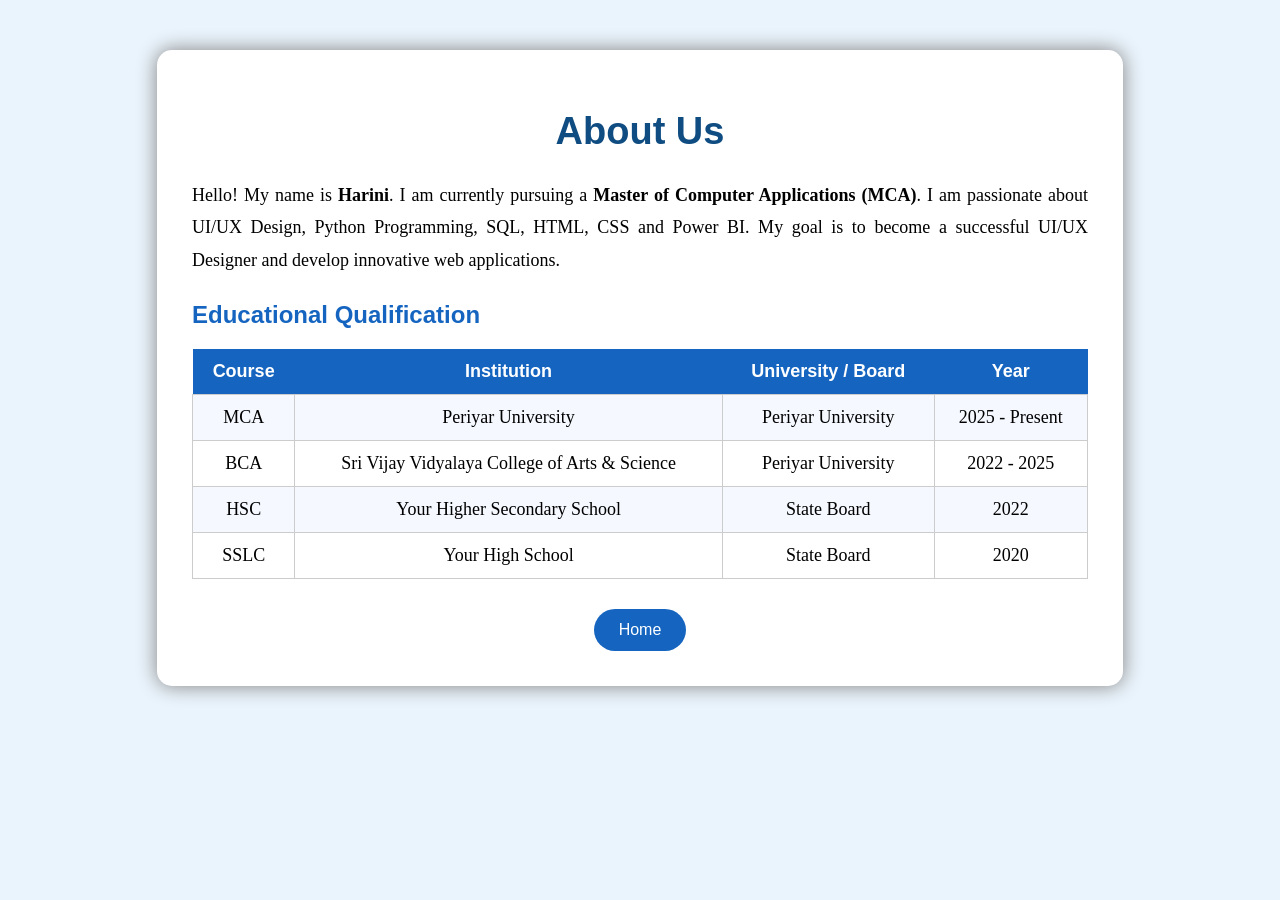
==== WT/Program3/about.html @ de419628 "Add files via upload" ====
<!DOCTYPE html>
<html>
<head>
    <title>About Us</title>

    <style>

        body{
            background:#EAF4FC;
            font-family:Georgia, serif;
            margin:0;
        }

        .box{
            width:70%;
            margin:50px auto;
            background:white;
            padding:35px;
            border-radius:15px;
            box-shadow:0 0 20px gray;
        }

        h1{
            text-align:center;
            color:#0F4C81;
            font-family:"Trebuchet MS", sans-serif;
            font-size:38px;
        }

        h2{
            color:#1565C0;
            font-family:Verdana, sans-serif;
            margin-top:25px;
        }

        p{
            font-size:18px;
            line-height:1.8;
            text-align:justify;
        }

        table{
            width:100%;
            border-collapse:collapse;
            margin-top:20px;
            font-size:18px;
        }

        th{
            background:#1565C0;
            color:white;
            padding:12px;
            font-family:Arial, sans-serif;
        }

        td{
            border:1px solid #ccc;
            padding:12px;
            text-align:center;
        }

        tr:nth-child(even){
            background:#F5F9FF;
        }

        a{
            display:inline-block;
            margin-top:30px;
            background:#1565C0;
            color:white;
            text-decoration:none;
            padding:12px 25px;
            border-radius:25px;
            font-family:Verdana, sans-serif;
        }

        a:hover{
            background:#0D47A1;
        }

    </style>

</head>

<body>

<div class="box">

<h1>About Us</h1>

<p>
Hello! My name is <b>Harini</b>. I am currently pursuing a
<b>Master of Computer Applications (MCA)</b>. I am passionate about
UI/UX Design, Python Programming, SQL, HTML, CSS and Power BI.
My goal is to become a successful UI/UX Designer and develop innovative web applications.
</p>

<h2>Educational Qualification</h2>

<table>

<tr>
<th>Course</th>
<th>Institution</th>
<th>University / Board</th>
<th>Year</th>
</tr>

<tr>
<td>MCA</td>
<td>Periyar University</td>
<td>Periyar University</td>
<td>2025 - Present</td>
</tr>

<tr>
<td>BCA</td>
<td>Sri Vijay Vidyalaya College of Arts & Science</td>
<td>Periyar University</td>
<td>2022 - 2025</td>
</tr>

<tr>
<td>HSC</td>
<td>Your Higher Secondary School</td>
<td>State Board</td>
<td>2022</td>
</tr>

<tr>
<td>SSLC</td>
<td>Your High School</td>
<td>State Board</td>
<td>2020</td>
</tr>

</table>

<center>
<a href="index.html">Home</a>
</center>

</div>

</body>
</html>
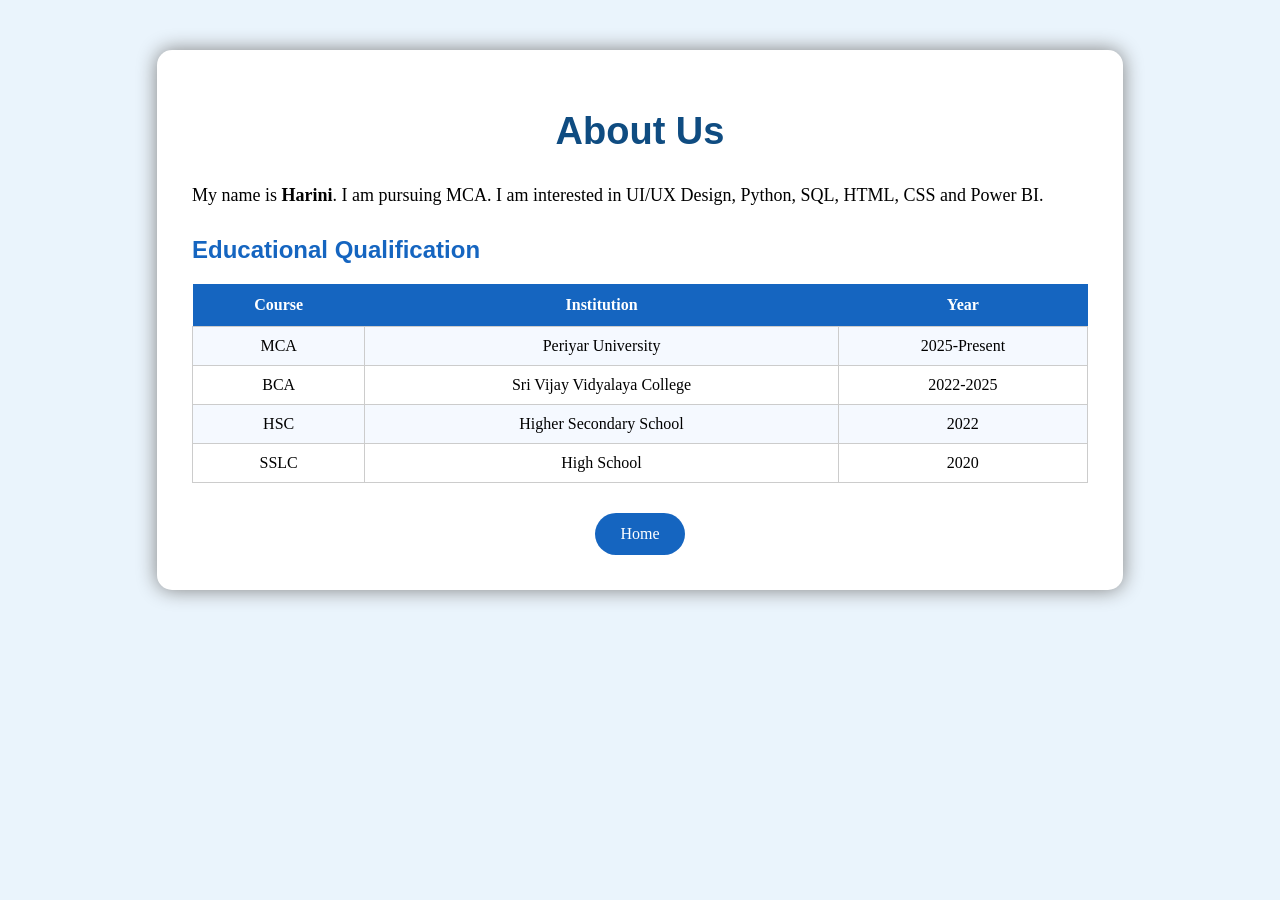
==== commit d1e90353: "Revise about.html content and styles Updated the about page with new content and styling." ====
--- a/WT/Program3/about.html
+++ b/WT/Program3/about.html
@@ -1,146 +1,89 @@
+
 <!DOCTYPE html>
 <html>
 <head>
-    <title>About Us</title>
-
-    <style>
-
-        body{
-            background:#EAF4FC;
-            font-family:Georgia, serif;
-            margin:0;
-        }
-
-        .box{
-            width:70%;
-            margin:50px auto;
-            background:white;
-            padding:35px;
-            border-radius:15px;
-            box-shadow:0 0 20px gray;
-        }
-
-        h1{
-            text-align:center;
-            color:#0F4C81;
-            font-family:"Trebuchet MS", sans-serif;
-            font-size:38px;
-        }
-
-        h2{
-            color:#1565C0;
-            font-family:Verdana, sans-serif;
-            margin-top:25px;
-        }
-
-        p{
-            font-size:18px;
-            line-height:1.8;
-            text-align:justify;
-        }
-
-        table{
-            width:100%;
-            border-collapse:collapse;
-            margin-top:20px;
-            font-size:18px;
-        }
-
-        th{
-            background:#1565C0;
-            color:white;
-            padding:12px;
-            font-family:Arial, sans-serif;
-        }
-
-        td{
-            border:1px solid #ccc;
-            padding:12px;
-            text-align:center;
-        }
-
-        tr:nth-child(even){
-            background:#F5F9FF;
-        }
-
-        a{
-            display:inline-block;
-            margin-top:30px;
-            background:#1565C0;
-            color:white;
-            text-decoration:none;
-            padding:12px 25px;
-            border-radius:25px;
-            font-family:Verdana, sans-serif;
-        }
-
-        a:hover{
-            background:#0D47A1;
-        }
-
-    </style>
-
+<title>About Us</title>
+<style>
+body{
+    background:#EAF4FC;
+    font-family:Georgia,serif;
+    margin:0;
+}
+.box{
+    width:70%;
+    margin:50px auto;
+    background:white;
+    padding:35px;
+    border-radius:15px;
+    box-shadow:0 0 20px gray;
+}
+h1{
+    text-align:center;
+    color:#0F4C81;
+    font-family:"Trebuchet MS",sans-serif;
+    font-size:38px;
+}
+h2{
+    color:#1565C0;
+    font-family:Verdana,sans-serif;
+    margin-top:25px;
+}
+p{
+    font-size:18px;
+    line-height:1.8;
+    text-align:justify;
+}
+table{
+    width:100%;
+    border-collapse:collapse;
+    margin-top:20px;
+    font-size:16px;
+}
+th{
+    background:#1565C0;
+    color:white;
+    padding:12px;
+}
+td{
+    border:1px solid #ccc;
+    padding:10px;
+    text-align:center;
+}
+tr:nth-child(even){
+    background:#F5F9FF;
+}
+a{
+    display:inline-block;
+    margin-top:30px;
+    background:#1565C0;
+    color:white;
+    text-decoration:none;
+    padding:12px 25px;
+    border-radius:25px;
+}
+a:hover{
+    background:#0D47A1;
+}
+.center{
+    text-align:center;
+}
+</style>
 </head>
-
 <body>
-
 <div class="box">
-
 <h1>About Us</h1>
-
-<p>
-Hello! My name is <b>Harini</b>. I am currently pursuing a
-<b>Master of Computer Applications (MCA)</b>. I am passionate about
-UI/UX Design, Python Programming, SQL, HTML, CSS and Power BI.
-My goal is to become a successful UI/UX Designer and develop innovative web applications.
-</p>
-
+<p>My name is <b>Harini</b>. I am pursuing MCA. I am interested in UI/UX Design, Python, SQL, HTML, CSS and Power BI.</p>
 <h2>Educational Qualification</h2>
-
 <table>
-
-<tr>
-<th>Course</th>
-<th>Institution</th>
-<th>University / Board</th>
-<th>Year</th>
-</tr>
-
-<tr>
-<td>MCA</td>
-<td>Periyar University</td>
-<td>Periyar University</td>
-<td>2025 - Present</td>
-</tr>
-
-<tr>
-<td>BCA</td>
-<td>Sri Vijay Vidyalaya College of Arts & Science</td>
-<td>Periyar University</td>
-<td>2022 - 2025</td>
-</tr>
-
-<tr>
-<td>HSC</td>
-<td>Your Higher Secondary School</td>
-<td>State Board</td>
-<td>2022</td>
-</tr>
-
-<tr>
-<td>SSLC</td>
-<td>Your High School</td>
-<td>State Board</td>
-<td>2020</td>
-</tr>
-
+<tr><th>Course</th><th>Institution</th><th>Year</th></tr>
+<tr><td>MCA</td><td>Periyar University</td><td>2025-Present</td></tr>
+<tr><td>BCA</td><td>Sri Vijay Vidyalaya College</td><td>2022-2025</td></tr>
+<tr><td>HSC</td><td>Higher Secondary School</td><td>2022</td></tr>
+<tr><td>SSLC</td><td>High School</td><td>2020</td></tr>
 </table>
-
-<center>
+<div class="center">
 <a href="index.html">Home</a>
-</center>
-
 </div>
-
+</div>
 </body>
-</html>+</html>
